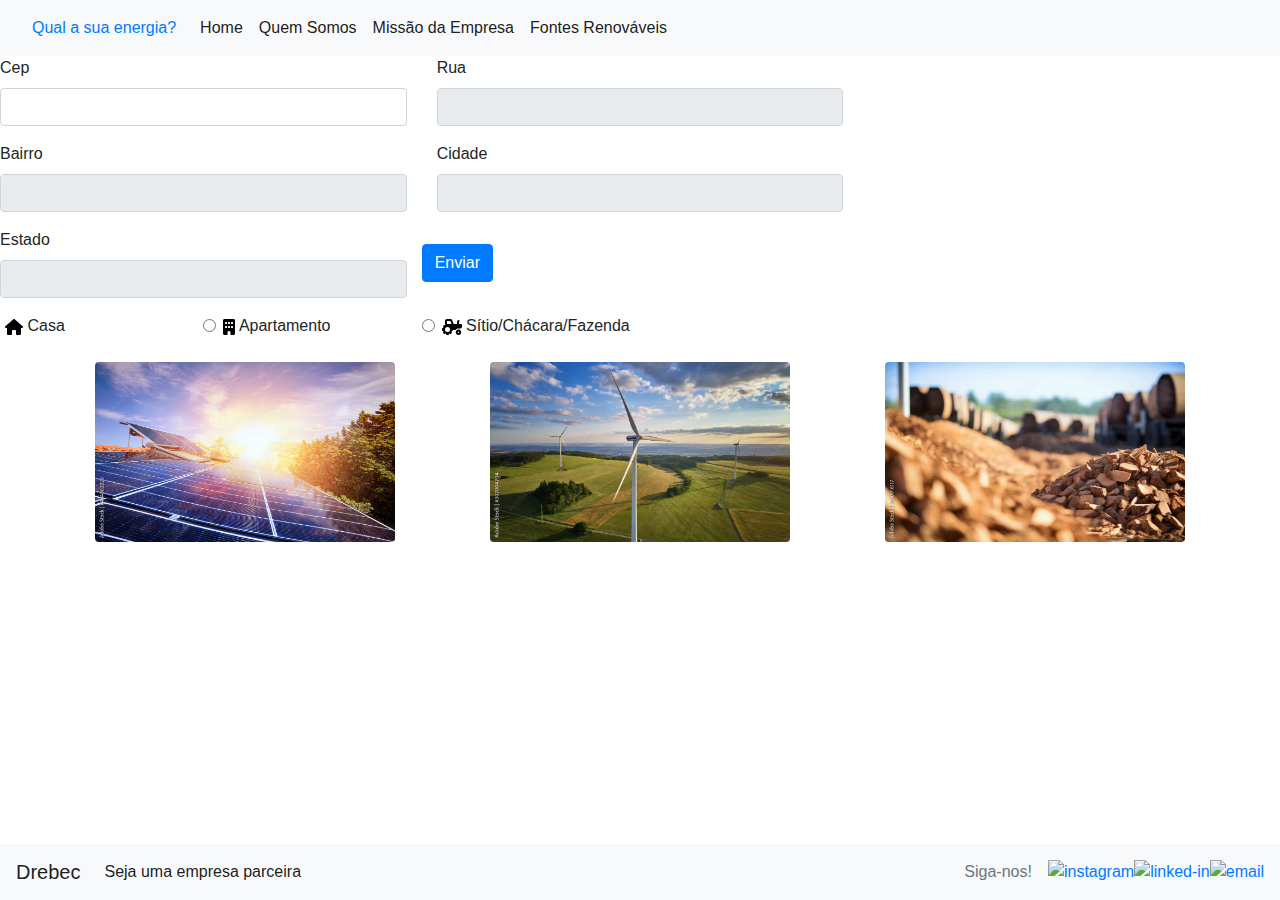
==== calculadora.html @ 19f5b974 "feat(home-page)" ====
<!DOCTYPE html>
<html>

    <head>
        <meta charset="utf-8" />
        <meta http-equiv="X-UA-Compatible" content="IE=edge" />
        <title>Qual sua energia?</title>
        <link rel="stylesheet" type="text/css" href="./styles/style.css" media="screen" />
        <link href="./styles/bootstrap-4.4.1.css" rel="stylesheet" type="text/css" />
        <meta name="viewport" content="width=device-width, initial-scale=1.0" />
        <script src="./scripts/script.js" defer></script>
    </head>

    <body style="padding-bottom: 71px">
        <main>
            <nav class="navbar navbar-expand-lg navbar-light bg-light">
                <a class="nav-link" href="calculadora.html">Qual a sua energia?</a>
                <button class="navbar-toggler" type="button" data-toggle="collapse"
                    data-target="#navbarSupportedContent1" aria-controls="navbarSupportedContent1" aria-expanded="false"
                    aria-label="Toggle navigation">
                    <span class="navbar-toggler-icon"></span>
                </button>
                <div class="collapse navbar-collapse" id="navbarSupportedContent1">
                    <ul class="navbar-nav mr-auto">
                        <li class="nav-item active">
                            <a class="nav-link" href="index.html">Home <span class="sr-only">(current)</span></a>
                        </li>
                        <li class="nav-item active">
                            <a class="nav-link" href="quem-somos.html">Quem Somos
                                <span class="sr-only">(current)</span></a>
                        </li>
                        <li class="nav-item active">
                            <a class="nav-link" href="missao-da-empresa.html">Missão da Empresa
                                <span class="sr-only">(current)</span></a>
                        </li>
                        <li class="nav-item active">
                            <a class="nav-link" href="fontes-renovaveis.html">Fontes Renováveis
                                <span class="sr-only">(current)</span></a>
                        </li>
                    </ul>
                </div>
            </nav>
            <form method="get" action=".">
                <div class="row">
                    <div class="form-group col-4">
                        <label for="cep">Cep</label>
                        <input type="text" class="form-control" id="cep" value="" size="10" maxlength="9"
                            onblur="pesquisacep(this.value);" />
                    </div>
                    <div class="form-group col-4">
                        <label for="nome">Rua</label>
                        <input type="text" onClick="pesquisacep()" class="form-control" id="rua" disabled />
                    </div>
                </div>
                <div class="row">
                    <div class="form-group col-4">
                        <label for="areaatuacao">Bairro</label>
                        <input type="text" class="form-control" id="bairro" disabled />
                    </div>
                    <div class="form-group col-4">
                        <label for="areaatuacao">Cidade</label>
                        <input type="text" class="form-control" id="cidade" disabled />
                    </div>
                </div>
                <div class="row">
                    <div class="form-group col-4">
                        <label for="areaatuacao">Estado</label>
                        <input type="text" class="form-control" id="uf" disabled />
                    </div>
                    <div>
                        <p></p>
                        <button type="submit" onClick="#" class="btn btn-primary">
                            Enviar
                        </button>
                    </div>
                </div>
            </form>
            <div class="row">
                <div class="form-check col-2">
                    <input class="form-check-input" type="radio" name="flexRadioDefault" id="flexRadioDefault1" />
                    <label class="form-check-label" for="flexRadioDefault1">
                        <svg xmlns="http://www.w3.org/2000/svg" height="1em" viewBox="0 0 576 512">
                            <!--! Font Awesome Free 6.4.2 by @fontawesome - https://fontawesome.com License - https://fontawesome.com/license (Commercial License) Copyright 2023 Fonticons, Inc. -->
                            <path
                                d="M575.8 255.5c0 18-15 32.1-32 32.1h-32l.7 160.2c0 2.7-.2 5.4-.5 8.1V472c0 22.1-17.9 40-40 40H456c-1.1 0-2.2 0-3.3-.1c-1.4 .1-2.8 .1-4.2 .1H416 392c-22.1 0-40-17.9-40-40V448 384c0-17.7-14.3-32-32-32H256c-17.7 0-32 14.3-32 32v64 24c0 22.1-17.9 40-40 40H160 128.1c-1.5 0-3-.1-4.5-.2c-1.2 .1-2.4 .2-3.6 .2H104c-22.1 0-40-17.9-40-40V360c0-.9 0-1.9 .1-2.8V287.6H32c-18 0-32-14-32-32.1c0-9 3-17 10-24L266.4 8c7-7 15-8 22-8s15 2 21 7L564.8 231.5c8 7 12 15 11 24z" />
                        </svg>
                        Casa
                    </label>
                </div>
                <div class="form-check col-2">
                    <input class="form-check-input" type="radio" name="flexRadioDefault" id="flexRadioDefault2" />
                    <label class="form-check-label" for="flexRadioDefault2">
                        <svg xmlns="http://www.w3.org/2000/svg" height="1em" viewBox="0 0 384 512">
                            <!--! Font Awesome Free 6.4.2 by @fontawesome - https://fontawesome.com License - https://fontawesome.com/license (Commercial License) Copyright 2023 Fonticons, Inc. -->
                            <path
                                d="M48 0C21.5 0 0 21.5 0 48V464c0 26.5 21.5 48 48 48h96V432c0-26.5 21.5-48 48-48s48 21.5 48 48v80h96c26.5 0 48-21.5 48-48V48c0-26.5-21.5-48-48-48H48zM64 240c0-8.8 7.2-16 16-16h32c8.8 0 16 7.2 16 16v32c0 8.8-7.2 16-16 16H80c-8.8 0-16-7.2-16-16V240zm112-16h32c8.8 0 16 7.2 16 16v32c0 8.8-7.2 16-16 16H176c-8.8 0-16-7.2-16-16V240c0-8.8 7.2-16 16-16zm80 16c0-8.8 7.2-16 16-16h32c8.8 0 16 7.2 16 16v32c0 8.8-7.2 16-16 16H272c-8.8 0-16-7.2-16-16V240zM80 96h32c8.8 0 16 7.2 16 16v32c0 8.8-7.2 16-16 16H80c-8.8 0-16-7.2-16-16V112c0-8.8 7.2-16 16-16zm80 16c0-8.8 7.2-16 16-16h32c8.8 0 16 7.2 16 16v32c0 8.8-7.2 16-16 16H176c-8.8 0-16-7.2-16-16V112zM272 96h32c8.8 0 16 7.2 16 16v32c0 8.8-7.2 16-16 16H272c-8.8 0-16-7.2-16-16V112c0-8.8 7.2-16 16-16z" />
                        </svg>
                        Apartamento
                    </label>
                </div>
                <div class="form-check col-3">
                    <input class="form-check-input" type="radio" name="flexRadioDefault" id="flexRadioDefault3" />
                    <label class="form-check-label" for="flexRadioDefault2">
                        <i class="fa-solid fa-tractor"></i>
                        <svg xmlns="http://www.w3.org/2000/svg" height="1em" viewBox="0 0 640 512">
                            <!--! Font Awesome Free 6.4.2 by @fontawesome - https://fontawesome.com License - https://fontawesome.com/license (Commercial License) Copyright 2023 Fonticons, Inc. -->
                            <path
                                d="M96 64c0-35.3 28.7-64 64-64H266.3c26.2 0 49.7 15.9 59.4 40.2L373.7 160H480V126.2c0-24.8 5.8-49.3 16.9-71.6l2.5-5c7.9-15.8 27.1-22.2 42.9-14.3s22.2 27.1 14.3 42.9l-2.5 5c-6.7 13.3-10.1 28-10.1 42.9V160h56c22.1 0 40 17.9 40 40v45.4c0 16.5-8.5 31.9-22.6 40.7l-43.3 27.1c-14.2-5.9-29.8-9.2-46.1-9.2c-39.3 0-74.1 18.9-96 48H352c0 17.7-14.3 32-32 32h-8.2c-1.7 4.8-3.7 9.5-5.8 14.1l5.8 5.8c12.5 12.5 12.5 32.8 0 45.3l-22.6 22.6c-12.5 12.5-32.8 12.5-45.3 0l-5.8-5.8c-4.6 2.2-9.3 4.1-14.1 5.8V480c0 17.7-14.3 32-32 32H160c-17.7 0-32-14.3-32-32v-8.2c-4.8-1.7-9.5-3.7-14.1-5.8l-5.8 5.8c-12.5 12.5-32.8 12.5-45.3 0L40.2 449.1c-12.5-12.5-12.5-32.8 0-45.3l5.8-5.8c-2.2-4.6-4.1-9.3-5.8-14.1H32c-17.7 0-32-14.3-32-32V320c0-17.7 14.3-32 32-32h8.2c1.7-4.8 3.7-9.5 5.8-14.1l-5.8-5.8c-12.5-12.5-12.5-32.8 0-45.3l22.6-22.6c9-9 21.9-11.5 33.1-7.6V192 160 64zm170.3 0H160v96h32H304.7L266.3 64zM176 256a80 80 0 1 0 0 160 80 80 0 1 0 0-160zM528 448a24 24 0 1 0 0-48 24 24 0 1 0 0 48zm0 64c-48.6 0-88-39.4-88-88c0-29.8 14.8-56.1 37.4-72c14.3-10.1 31.8-16 50.6-16c2.7 0 5.3 .1 7.9 .3c44.9 4 80.1 41.7 80.1 87.7c0 48.6-39.4 88-88 88z" />
                        </svg>
                        Sítio/Chácara/Fazenda
                    </label>
                </div>
                <br />
                <br />
            </div>
            <div class="container-energias-calculadas">
                <div>
                    <img src="./images/solar.jpeg" alt="energia solar" width="300" height="180" class="image rounded" />
                </div>
                <div>
                    <img src="./images/eolica.jpeg" alt="energia eólica" width="300" height="180"
                        class="image rounded" />
                </div>
                <div>
                    <img src="./images/biomassa.jpeg" alt="energia biomassa" width="300" height="180"
                        class="image rounded" />
                </div>
            </div>
            <nav class="navbar fixed-bottom navbar-expand-lg navbar-light bg-light">
                <a class="navbar-brand">Drebec</a>
                <button class="navbar-toggler" type="button" data-toggle="collapse"
                    data-target="#navbarSupportedContent2" aria-controls="navbarSupportedContent2" aria-expanded="false"
                    aria-label="Toggle navigation">
                    <span class="navbar-toggler-icon"></span>
                </button>
                <div class="collapse navbar-collapse" id="navbarSupportedContent2">
                    <ul class="navbar-nav mr-auto">
                        <li class="nav-item active">
                            <a class="nav-link" href="seja-uma-empresa-parceira.html">Seja uma empresa parceira<span
                                    class="sr-only">(current)</span></a>
                        </li>
                    </ul>
                    <form class="form-inline my-2 my-lg-0">
                        <a class="nav-item">
                            <a class="nav-link disabled">Siga-nos!</a></a>
                        <a href="https://www.instagram.com/drebecmacroprotech/" target="_blank">
                            <img src="images/instagram1.jpg " alt="instagram" width="30" class="img-fluid"
                                id="instagram" />
                        </a>
                        <a href="https://www.linkedin.com/in/drebec-macroprotech-b6481a2a2/" target="_blank">
                            <img src="images/linkedin.png" alt="linked-in" width="30" class="img-fluid" id="linkedin" />
                        </a>
                        <a href="mailto:macroprotech@outlook.com">
                            <img src="images/email.png" alt="email" width="30" class="img-fluid" id="email" />
                        </a>
                    </form>
                </div>
            </nav>
            <script src="./scripts/jquery-3.4.1.min.js"></script>
            <script src="./scripts/popper.min.js"></script>
            <script src="./scripts/bootstrap-4.4.1.js"></script>
        </main>
    </body>

</html>
---- styles/style.css ----
@charset "utf-8";
/* CSS Document */

@charset "utf-8";
/* Global Styles */

html,
body,
main {
	margin: 0;
	padding: 0;
	width: 100vw;
	overflow-x: hidden;
}

/* Header */
header {
	text-align: center;
	display: block;
}

header .profileLogo .logoPlaceholder {
	background-color: rgba(208, 207, 207, 1.00);
	width: 187px;
	text-align: center;
}

header .logoPlaceholder span {
	width: 80px;
	height: 22px;
	font-family: 'Montserrat', sans-serif;
	color: rgba(255, 255, 255, 1.00);
	font-size: 30px;
	font-weight: 700;
	line-height: 53px;
}

header .profilePhoto {
	background-color: rgba(237, 237, 237, 1.00);
	width: 259px;
	border-radius: 50%;
	height: 259px;
	clear: both;
}

header .profileHeader h1 {
	font-family: 'Montserrat', sans-serif;
	color: rgba(146, 146, 146, 1.00);
	font-size: 30px;
	font-weight: 700;
	line-height: 24px;
}

header .profileHeader h3 {
	font-family: sans-serif;
	color: rgba(146, 146, 146, 1.00);
	font-size: 16px;
	font-weight: 700;
	line-height: 24px;
}

hr {
	background-color: rgba(208, 207, 207, 1.00);
	height: 1px;
}

header .profileHeader p {
	font-family: sans-serif;
	color: rgba(146, 146, 146, 1.00);
	font-size: 14px;
	font-weight: 400;
	line-height: 1.8;
	overflow-y: auto;
}

header .socialNetworkNavBar {
	text-align: center;
	display: block;
	margin-top: 60px;
	clear: both;
}

header .socialNetworkNavBar .socialNetworkNav {
	border-radius: 50%;
	cursor: pointer;
}

header .socialNetworkNavBar .socialNetworkNav img:hover {
	opacity: 0.5;
}

/* Main Content sections */
.mainContent .section1 {
	display: block;
}

.section1 .sectionTitle,
.section2 .sectionTitle {
	font-family: 'Montserrat', sans-serif;
	color: rgba(146, 146, 146, 1.00);
	font-size: 18px;
	font-weight: 700;
	text-transform: uppercase;
}

.section1 .sectionTitleRule,
.section2 .sectionTitleRule {
	margin: 0 3% 0 0;
	float: left;
	clear: both;
}

.section1 .sectionTitleRule2,
.section2 .sectionTitleRule2 {
	background-color: rgba(208, 207, 207, 1.00);
	height: 1px;
	padding: 0px;
}

.mainContent .section1 .section1Content {
	font-family: ProximaNova;
	font-size: 14px;
	font-weight: 100;
	color: rgba(208, 207, 207, 1.00);
}

.mainContent .section1 .section1Content span {
	color: rgba(146, 146, 146, 1.00);
	font-family: sans-serif;
}

.section2 .sectionContentTitle {
	font-family: sans-serif;
	color: rgba(146, 146, 146, 1.00);
	font-size: 18px;
	font-weight: 700;
}

.section2 .sectionContentSubTitle {
	font-family: sans-serif;
	color: rgba(68, 67, 67, 1.00);
	font-size: 14px;
	font-weight: 400;
}

.section2 .sectionContent {
	font-family: sans-serif;
	color: rgba(146, 146, 146, 1.00);
	font-size: 14px;
	font-weight: 400;
	line-height: 1.8;
}

.mainContent {
	display: block;
}

.mainContent .externalResourcesNav .externalResources {
	background-color: rgba(208, 207, 207, 1.00);
	display: inline-block;
	text-align: center;
	margin-top: 0px;
	padding-top: 3%;
	cursor: pointer;
}

.mainContent .externalResourcesNav .externalResources:hover {
	background-color: rgba(153, 153, 153, 1.00);
}

.externalResourcesNav .externalResources a {
	font-family: 'Montserrat', sans-serif;
	color: rgba(255, 255, 255, 1.00);
	font-size: 14px;
	font-weight: 400;
	line-height: 18px;
	text-decoration: none;
}

.stretch {
	content: '';
	display: inline-block;
	margin-left: 2%;
	margin-right: 2%;
}

/* Footer */
footer .footerDisclaimer {
	font-family: sans-serif;
	font-size: 14px;
	line-height: 18px;
	color: rgba(104, 103, 103, 1.00);
	font-weight: 700;
}

footer .footerDisclaimer span {
	color: rgba(181, 178, 178, 1.00);
	font-weight: 400;
}

footer .footerNote {
	font-family: sans-serif;
	font-size: 14px;
	line-height: 18px;
	color: rgba(104, 103, 103, 1.00);
	font-weight: 700;
}

footer .footerNote span {
	color: rgba(181, 178, 178, 1.00);
	font-weight: 400;
}

/* Media query for Mobile devices*/
@media only screen and (min-width : 285px) and (max-width : 480px) {

	/* Header */
	header {
		width: 100%;
		float: none;
	}

	header .profileLogo .logoPlaceholder {
		display: inline-block;
	}

	header .profilePhoto {
		display: inline-block;
	}

	header .profileHeader {
		text-align: center;
		margin-top: 10%;
	}

	header .profileHeader p {
		text-align: justify;
	}

	header .socialNetworkNavBar {
		text-align: center;
		display: block;
		margin-top: 60px;
		clear: both;
		margin-bottom: 15%;
	}

	header .socialNetworkNavBar .socialNetworkNav {
		width: 60px;
		height: 60px;
		display: inline-block;
		margin-right: 23px;
	}

	/* Main content sections */
	.mainContent .section1 {
		text-align: center;
		margin-bottom: 10%;
	}

	.section1 .section1Title,
	.section2 .section1Title {
		text-align: center;
	}

	.section1 .sectionTitleRule,
	.section2 .sectionTitleRule {
		width: 100%;
	}

	.section1 .sectionTitleRule2,
	.section2 .sectionTitleRule2 {
		display: none;
	}

	.mainContent .section1 .section1Content {
		display: inline-block;
		text-align: left;
		font-family: sans-serif;
		text-align: justify;
	}

	.mainContent .section2 {
		display: block;
		text-align: center;
	}

	.section2 .section2Content {
		margin-top: 10%;
		text-align: justify;
		margin-bottom: 10%;
	}

	.mainContent .externalResourcesNav {
		margin-bottom: 10%;
	}

	.mainContent .externalResourcesNav .externalResources {
		width: 100%;
		height: 35px;
	}

	/* Footer */
	footer {
		display: block;
		text-align: center;
		font-family: sans-serif;
	}
}

/* Media Query for Tablets */
@media only screen and (min-width : 481px) and (max-width : 1024px) {

	/* Header */
	header {
		width: 100%;
		float: none;
	}

	header .profileLogo .logoPlaceholder {
		display: inline-block;
		font-family: 'Montserrat', sans-serif;
	}

	header .profilePhoto {
		float: left;
		clear: both;
		margin-right: 3%;
		margin-top: 5%;
	}

	header .profileHeader {
		text-align: left;
		margin-top: 7%;
	}

	header .socialNetworkNavBar .socialNetworkNav {
		width: 74px;
		height: 74px;
		display: inline-block;
		margin-right: 23px;
	}

	/* Main content and sections */
	.section1 .section1Title,
	.section2 .section1Title {
		text-align: center;
	}

	.section1 .sectionTitleRule,
	.section2 .sectionTitleRule {
		width: 100%;
	}

	.section1 .sectionTitleRule2,
	.section2 .sectionTitleRule2 {
		display: none;
	}

	.mainContent .section1 .section1Content {
		display: block;
		margin: 0% 0% 0% 20%;
		font-family: sans-serif;
		margin-top: 5%;
		margin-bottom: 5%;
	}

	.mainContent .section2 {
		clear: both;
	}

	.section2 .section2Content {
		padding: 0px;
		margin-left: 20%;
		font-family: sans-serif;
		margin-top: 5%;
		margin-bottom: 5%;
	}

	.mainContent .externalResourcesNav {
		margin-left: 20%;
		margin-top: 40px;
		margin-bottom: 40px;
		text-align: center;
		padding-top: 0px;
		clear: both;
	}

	.mainContent .externalResourcesNav .externalResources {
		width: 199px;
		height: 48px;
		margin-top: 5%;
	}

	/* Footer */
	footer .footerDisclaimer {
		float: left;
		margin-left: 3%;
		font-family: sans-serif;
	}

	footer .footerNote {
		float: right;
		margin-right: 3%;
		font-family: sans-serif;
	}
}

/* Desktops and laptops  */
@media only screen and (min-width:1025px) {

	/* Header */
	header .profileLogo .logoPlaceholder {
		float: left;
		margin-bottom: 50px;
	}

	header .profilePhoto {
		float: left;
		clear: both;
		margin-right: 3%;
	}

	header .profileHeader {
		text-align: left;
		padding-top: 10%;
	}

	header .socialNetworkNavBar .socialNetworkNav {
		width: 74px;
		height: 74px;
		display: inline-block;
		margin-right: 23px;
	}

	/* Main content sections */
	.section1 .sectionTitleRule,
	.section2 .sectionTitleRule {
		width: 22.5%;
	}

	.mainContent .section1 .section1Content {
		display: block;
		margin-top: 0%;
		margin-right: 0%;
		margin-left: 26%;
		margin-bottom: 0%;
		font-family: sans-serif;
	}

	.mainContent .section2 {
		clear: both;
	}

	.section2 .section2Content {
		padding: 0px;
		margin-left: 26%;
		font-family: sans-serif;
	}

	.mainContent .externalResourcesNav {
		margin-top: 40px;
		margin-bottom: 40px;
		text-align: center;
		padding-top: 0px;
		clear: both;
	}

	.mainContent .externalResourcesNav .externalResources {
		width: 199px;
		height: 48px;
	}

	/* Footer */
	footer .footerDisclaimer {
		float: left;
		margin-left: 3%;
		font-family: sans-serif;
	}

	footer .footerNote {
		float: right;
		margin-right: 3%;
		font-family: sans-serif;
	}
}
.sectionTitle{
	font-style: color #131212;
}

.container-energias-calculadas {
	display: flex;
	justify-content: space-evenly;
}

.home-image {
    object-fit: cover;
    object-position: 0 66%;
    height: 400px;
}
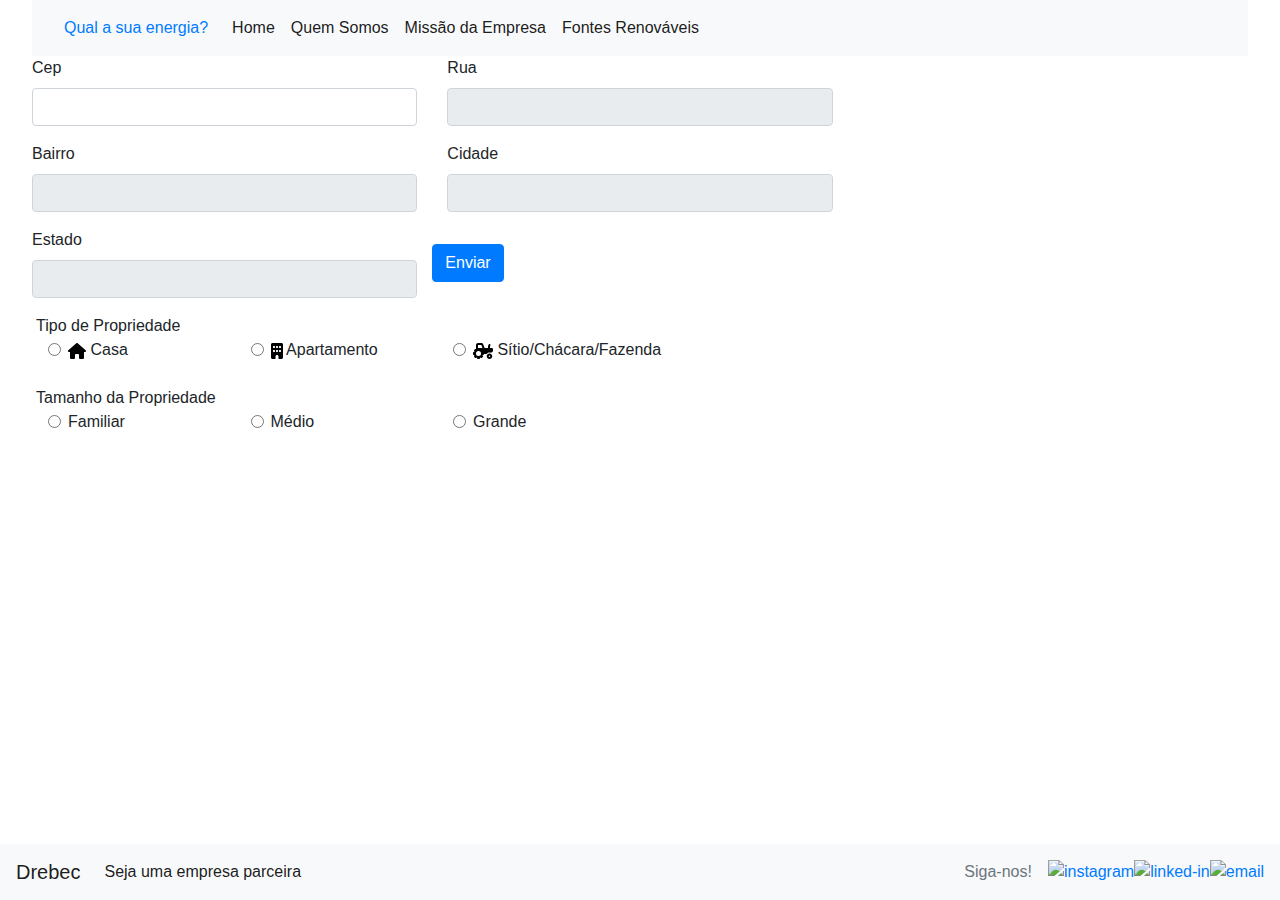
==== commit ea099d82: "feat(calculadora): tamanho propriedade" ====
--- a/calculadora.html
+++ b/calculadora.html
@@ -11,7 +11,7 @@
         <script src="./scripts/script.js" defer></script>
     </head>
 
-    <body style="padding-bottom: 71px">
+    <body>
         <main>
             <nav class="navbar navbar-expand-lg navbar-light bg-light">
                 <a class="nav-link" href="calculadora.html">Qual a sua energia?</a>
@@ -23,7 +23,7 @@
                 <div class="collapse navbar-collapse" id="navbarSupportedContent1">
                     <ul class="navbar-nav mr-auto">
                         <li class="nav-item active">
-                            <a class="nav-link" href="index.html">Home <span class="sr-only">(current)</span></a>
+                            <a class="nav-link" href="#">Home <span class="sr-only">(current)</span></a>
                         </li>
                         <li class="nav-item active">
                             <a class="nav-link" href="quem-somos.html">Quem Somos
@@ -75,9 +75,12 @@
                     </div>
                 </div>
             </form>
-            <div class="row">
+            <div class="row ml-1">
+                Tipo de Propriedade
+            </div>
+            <div class="row ml-3">
                 <div class="form-check col-2">
-                    <input class="form-check-input" type="radio" name="flexRadioDefault" id="flexRadioDefault1" />
+                    <input class="form-check-input" type="radio" name="tipoPropriedade" id="flexRadioDefault1" />
                     <label class="form-check-label" for="flexRadioDefault1">
                         <svg xmlns="http://www.w3.org/2000/svg" height="1em" viewBox="0 0 576 512">
                             <!--! Font Awesome Free 6.4.2 by @fontawesome - https://fontawesome.com License - https://fontawesome.com/license (Commercial License) Copyright 2023 Fonticons, Inc. -->
@@ -88,7 +91,7 @@
                     </label>
                 </div>
                 <div class="form-check col-2">
-                    <input class="form-check-input" type="radio" name="flexRadioDefault" id="flexRadioDefault2" />
+                    <input class="form-check-input" type="radio" name="tipoPropriedade" id="flexRadioDefault2" />
                     <label class="form-check-label" for="flexRadioDefault2">
                         <svg xmlns="http://www.w3.org/2000/svg" height="1em" viewBox="0 0 384 512">
                             <!--! Font Awesome Free 6.4.2 by @fontawesome - https://fontawesome.com License - https://fontawesome.com/license (Commercial License) Copyright 2023 Fonticons, Inc. -->
@@ -99,7 +102,7 @@
                     </label>
                 </div>
                 <div class="form-check col-3">
-                    <input class="form-check-input" type="radio" name="flexRadioDefault" id="flexRadioDefault3" />
+                    <input class="form-check-input" type="radio" name="tipoPropriedade" id="flexRadioDefault3" />
                     <label class="form-check-label" for="flexRadioDefault2">
                         <i class="fa-solid fa-tractor"></i>
                         <svg xmlns="http://www.w3.org/2000/svg" height="1em" viewBox="0 0 640 512">
@@ -113,52 +116,82 @@
                 <br />
                 <br />
             </div>
-            <div class="container-energias-calculadas">
-                <div>
-                    <img src="./images/solar.jpeg" alt="energia solar" width="300" height="180" class="image rounded" />
+            <div class="row ml-1">
+                Tamanho da Propriedade
+            </div>
+            <div class="row ml-3">
+                <div class="form-check col-2">
+                    <input class="form-check-input" type="radio" name="tamanhoPropriedade" id="flexRadioDefault1" />
+                    <label class="form-check-label" for="flexRadioDefault1">
+                        Familiar
+                    </label>
                 </div>
-                <div>
-                    <img src="./images/eolica.jpeg" alt="energia eólica" width="300" height="180"
-                        class="image rounded" />
+                <div class="form-check col-2">
+                    <input class="form-check-input" type="radio" name="tamanhoPropriedade" id="flexRadioDefault2" />
+                    <label class="form-check-label" for="flexRadioDefault2">
+                        Médio
+                    </label>
                 </div>
-                <div>
-                    <img src="./images/biomassa.jpeg" alt="energia biomassa" width="300" height="180"
-                        class="image rounded" />
+                <div class="form-check col-3">
+                    <input class="form-check-input" type="radio" name="tamanhoPropriedade" id="flexRadioDefault3" />
+                    <label class="form-check-label" for="flexRadioDefault2">
+                        Grande
+                    </label>
                 </div>
+                <br />
+                <br />
             </div>
-            <nav class="navbar fixed-bottom navbar-expand-lg navbar-light bg-light">
-                <a class="navbar-brand">Drebec</a>
-                <button class="navbar-toggler" type="button" data-toggle="collapse"
-                    data-target="#navbarSupportedContent2" aria-controls="navbarSupportedContent2" aria-expanded="false"
-                    aria-label="Toggle navigation">
-                    <span class="navbar-toggler-icon"></span>
-                </button>
-                <div class="collapse navbar-collapse" id="navbarSupportedContent2">
-                    <ul class="navbar-nav mr-auto">
-                        <li class="nav-item active">
-                            <a class="nav-link" href="seja-uma-empresa-parceira.html">Seja uma empresa parceira<span
-                                    class="sr-only">(current)</span></a>
-                        </li>
-                    </ul>
-                    <form class="form-inline my-2 my-lg-0">
-                        <a class="nav-item">
-                            <a class="nav-link disabled">Siga-nos!</a></a>
-                        <a href="https://www.instagram.com/drebecmacroprotech/" target="_blank">
-                            <img src="images/instagram1.jpg " alt="instagram" width="30" class="img-fluid"
-                                id="instagram" />
-                        </a>
-                        <a href="https://www.linkedin.com/in/drebec-macroprotech-b6481a2a2/" target="_blank">
-                            <img src="images/linkedin.png" alt="linked-in" width="30" class="img-fluid" id="linkedin" />
-                        </a>
-                        <a href="mailto:macroprotech@outlook.com">
-                            <img src="images/email.png" alt="email" width="30" class="img-fluid" id="email" />
-                        </a>
-                    </form>
+
+
+            <div class="row">
+                <div class="container-energias-calculadas d-none" id="resultado-calculadora">
+                    <div>
+                        <img src="./images/solar.jpeg" alt="energia solar" width="300" height="180"
+                            class="image rounded" />
+                    </div>
+                    <div>
+                        <img src="./images/eolica.jpeg" alt="energia eólica" width="300" height="180"
+                            class="image rounded" />
+                    </div>
+                    <div>
+                        <img src="./images/biomassa.jpeg" alt="energia biomassa" width="300" height="180"
+                            class="image rounded" />
+                    </div>
                 </div>
-            </nav>
-            <script src="./scripts/jquery-3.4.1.min.js"></script>
-            <script src="./scripts/popper.min.js"></script>
-            <script src="./scripts/bootstrap-4.4.1.js"></script>
+                <nav class="navbar fixed-bottom navbar-expand-lg navbar-light bg-light">
+                    <a class="navbar-brand">Drebec</a>
+                    <button class="navbar-toggler" type="button" data-toggle="collapse"
+                        data-target="#navbarSupportedContent2" aria-controls="navbarSupportedContent2"
+                        aria-expanded="false" aria-label="Toggle navigation">
+                        <span class="navbar-toggler-icon"></span>
+                    </button>
+                    <div class="collapse navbar-collapse" id="navbarSupportedContent2">
+                        <ul class="navbar-nav mr-auto">
+                            <li class="nav-item active">
+                                <a class="nav-link" href="seja-uma-empresa-parceira.html">Seja uma empresa parceira<span
+                                        class="sr-only">(current)</span></a>
+                            </li>
+                        </ul>
+                        <form class="form-inline my-2 my-lg-0">
+                            <a class="nav-item">
+                                <a class="nav-link disabled">Siga-nos!</a></a>
+                            <a href="https://www.instagram.com/drebecmacroprotech/" target="_blank">
+                                <img src="images/instagram1.jpg " alt="instagram" width="30" class="img-fluid"
+                                    id="instagram" />
+                            </a>
+                            <a href="https://www.linkedin.com/in/drebec-macroprotech-b6481a2a2/" target="_blank">
+                                <img src="images/linkedin.png" alt="linked-in" width="30" class="img-fluid"
+                                    id="linkedin" />
+                            </a>
+                            <a href="mailto:macroprotech@outlook.com">
+                                <img src="images/email.png" alt="email" width="30" class="img-fluid" id="email" />
+                            </a>
+                        </form>
+                    </div>
+                </nav>
+                <script src="./scripts/jquery-3.4.1.min.js"></script>
+                <script src="./scripts/popper.min.js"></script>
+                <script src="./scripts/bootstrap-4.4.1.js"></script>
         </main>
     </body>
 
--- a/styles/style.css
+++ b/styles/style.css
@@ -5,12 +5,17 @@
 /* Global Styles */
 
 html,
-body,
-main {
+body {
 	margin: 0;
 	padding: 0;
 	width: 100vw;
 	overflow-x: hidden;
+}
+
+main {
+	padding-left: 2em;
+	padding-right: 2em;
+	padding-bottom: 70px;
 }
 
 /* Header */
@@ -492,9 +497,3 @@
 	display: flex;
 	justify-content: space-evenly;
 }
-
-.home-image {
-    object-fit: cover;
-    object-position: 0 66%;
-    height: 400px;
-}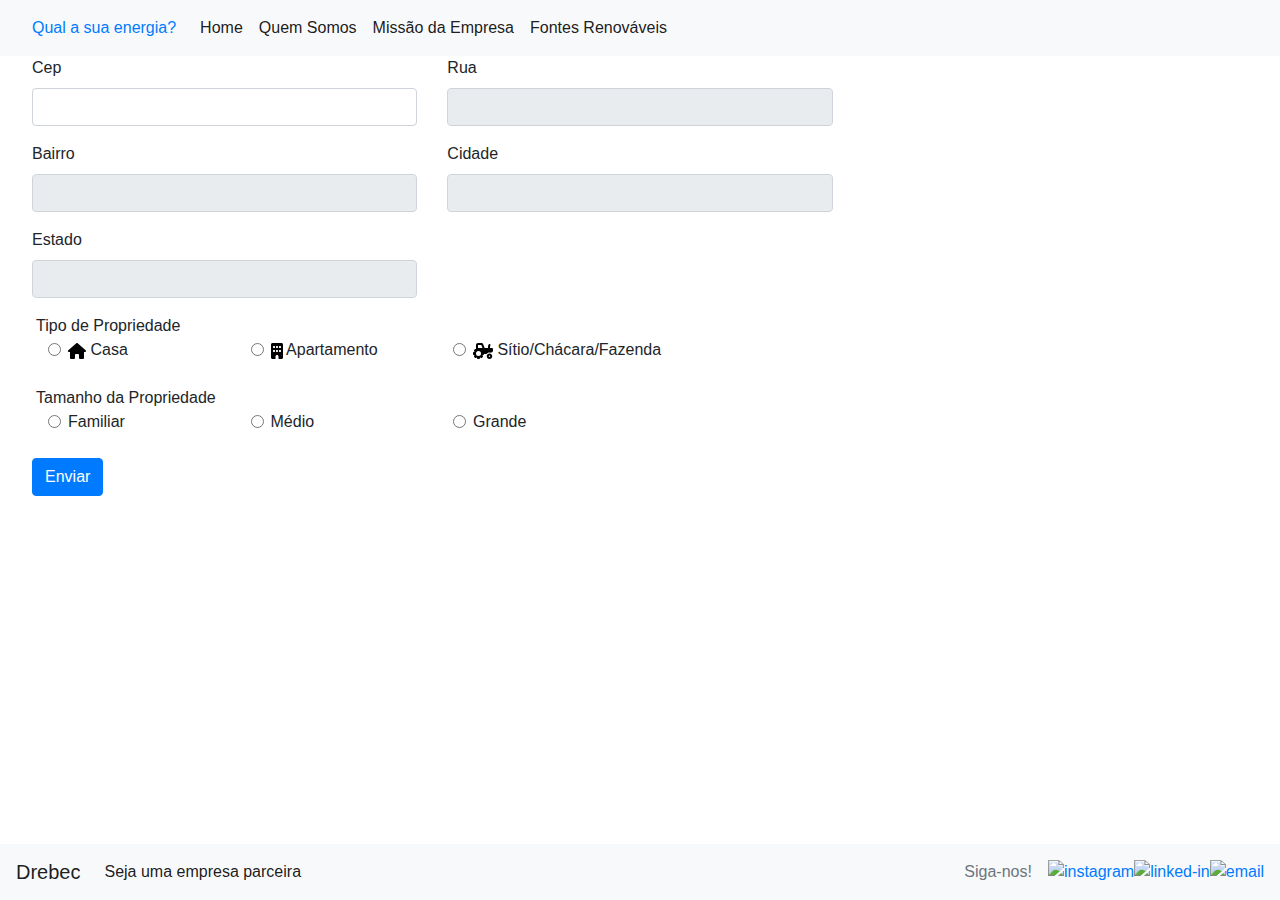
==== commit 6214a2f1: "fix(calculadora): header e footer" ====
--- a/calculadora.html
+++ b/calculadora.html
@@ -12,7 +12,7 @@
     </head>
 
     <body>
-        <main>
+        <header>
             <nav class="navbar navbar-expand-lg navbar-light bg-light">
                 <a class="nav-link" href="calculadora.html">Qual a sua energia?</a>
                 <button class="navbar-toggler" type="button" data-toggle="collapse"
@@ -23,7 +23,7 @@
                 <div class="collapse navbar-collapse" id="navbarSupportedContent1">
                     <ul class="navbar-nav mr-auto">
                         <li class="nav-item active">
-                            <a class="nav-link" href="#">Home <span class="sr-only">(current)</span></a>
+                            <a class="nav-link" href="index.html">Home <span class="sr-only">(current)</span></a>
                         </li>
                         <li class="nav-item active">
                             <a class="nav-link" href="quem-somos.html">Quem Somos
@@ -40,7 +40,9 @@
                     </ul>
                 </div>
             </nav>
-            <form method="get" action=".">
+        </header>
+        <main>
+            <form>
                 <div class="row">
                     <div class="form-group col-4">
                         <label for="cep">Cep</label>
@@ -66,12 +68,6 @@
                     <div class="form-group col-4">
                         <label for="areaatuacao">Estado</label>
                         <input type="text" class="form-control" id="uf" disabled />
-                    </div>
-                    <div>
-                        <p></p>
-                        <button type="submit" onClick="#" class="btn btn-primary">
-                            Enviar
-                        </button>
                     </div>
                 </div>
             </form>
@@ -141,6 +137,11 @@
                 <br />
                 <br />
             </div>
+            <div class="calculcadora-envio">
+                <button type="submit" class="btn btn-primary">
+                    Enviar
+                </button>
+            </div>
 
 
             <div class="row">
@@ -158,41 +159,43 @@
                             class="image rounded" />
                     </div>
                 </div>
-                <nav class="navbar fixed-bottom navbar-expand-lg navbar-light bg-light">
-                    <a class="navbar-brand">Drebec</a>
-                    <button class="navbar-toggler" type="button" data-toggle="collapse"
-                        data-target="#navbarSupportedContent2" aria-controls="navbarSupportedContent2"
-                        aria-expanded="false" aria-label="Toggle navigation">
-                        <span class="navbar-toggler-icon"></span>
-                    </button>
-                    <div class="collapse navbar-collapse" id="navbarSupportedContent2">
-                        <ul class="navbar-nav mr-auto">
-                            <li class="nav-item active">
-                                <a class="nav-link" href="seja-uma-empresa-parceira.html">Seja uma empresa parceira<span
-                                        class="sr-only">(current)</span></a>
-                            </li>
-                        </ul>
-                        <form class="form-inline my-2 my-lg-0">
-                            <a class="nav-item">
-                                <a class="nav-link disabled">Siga-nos!</a></a>
-                            <a href="https://www.instagram.com/drebecmacroprotech/" target="_blank">
-                                <img src="images/instagram1.jpg " alt="instagram" width="30" class="img-fluid"
-                                    id="instagram" />
-                            </a>
-                            <a href="https://www.linkedin.com/in/drebec-macroprotech-b6481a2a2/" target="_blank">
-                                <img src="images/linkedin.png" alt="linked-in" width="30" class="img-fluid"
-                                    id="linkedin" />
-                            </a>
-                            <a href="mailto:macroprotech@outlook.com">
-                                <img src="images/email.png" alt="email" width="30" class="img-fluid" id="email" />
-                            </a>
-                        </form>
-                    </div>
-                </nav>
-                <script src="./scripts/jquery-3.4.1.min.js"></script>
-                <script src="./scripts/popper.min.js"></script>
-                <script src="./scripts/bootstrap-4.4.1.js"></script>
         </main>
+        <footer>
+            <nav class="navbar fixed-bottom navbar-expand navbar-light bg-light">
+                <a class="navbar-brand">Drebec</a>
+                <button class="navbar-toggler" type="button" data-toggle="collapse"
+                    data-target="#navbarSupportedContent2" aria-controls="navbarSupportedContent2" aria-expanded="false"
+                    aria-label="Toggle navigation">
+                    <span class="navbar-toggler-icon"></span>
+                </button>
+                <div class="collapse navbar-collapse" id="navbarSupportedContent2">
+                    <ul class="navbar-nav mr-auto">
+                        <li class="nav-item active">
+                            <a class="nav-link" href="seja-uma-empresa-parceira.html">Seja uma empresa parceira<span
+                                    class="sr-only">(current)</span></a>
+                        </li>
+                    </ul>
+                    <form class="form-inline my-2 my-lg-0">
+                        <a class="nav-item">
+                            <a class="nav-link disabled">Siga-nos!</a></a>
+                        <a href="https://www.instagram.com/drebecmacroprotech/" target="_blank">
+                            <img src="images/instagram1.jpg " alt="instagram" width="30" class="img-fluid"
+                                id="instagram" />
+                        </a>
+                        <a href="https://www.linkedin.com/in/drebec-macroprotech-b6481a2a2/" target="_blank">
+                            <img src="images/linkedin.png" alt="linked-in" width="30" class="img-fluid" id="linkedin" />
+                        </a>
+                        <a href="mailto:macroprotech@outlook.com">
+                            <img src="images/email.png" alt="email" width="30" class="img-fluid" id="email" />
+                        </a>
+                    </form>
+                </div>
+            </nav>
+
+        </footer>
+        <script src="./scripts/jquery-3.4.1.min.js"></script>
+        <script src="./scripts/popper.min.js"></script>
+        <script src="./scripts/bootstrap-4.4.1.js"></script>
     </body>
 
 </html>--- a/styles/style.css
+++ b/styles/style.css
@@ -489,7 +489,8 @@
 		font-family: sans-serif;
 	}
 }
-.sectionTitle{
+
+.sectionTitle {
 	font-style: color #131212;
 }
 
@@ -497,3 +498,9 @@
 	display: flex;
 	justify-content: space-evenly;
 }
+
+.home-image {
+	object-fit: cover;
+	object-position: 0 66%;
+	height: 400px;
+}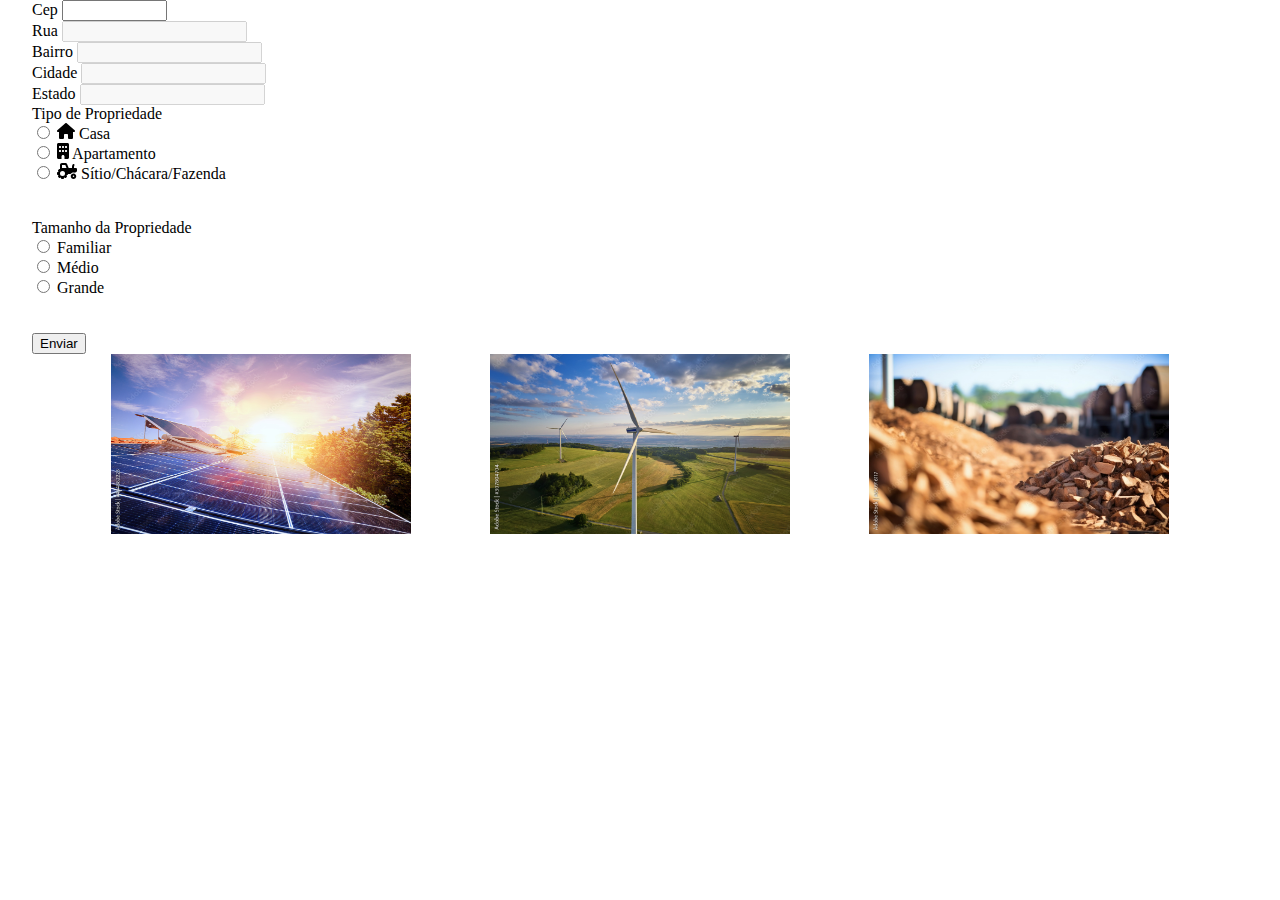
==== commit 8f68290b: "refactor(bootstrap): substituição do bootstrap local pelo CDN" ====
--- a/calculadora.html
+++ b/calculadora.html
@@ -1,110 +1,151 @@
 <!DOCTYPE html>
 <html>
-
     <head>
         <meta charset="utf-8" />
         <meta http-equiv="X-UA-Compatible" content="IE=edge" />
         <title>Qual sua energia?</title>
-        <link rel="stylesheet" type="text/css" href="./styles/style.css" media="screen" />
-        <link href="./styles/bootstrap-4.4.1.css" rel="stylesheet" type="text/css" />
+        <link
+            rel="stylesheet"
+            type="text/css"
+            href="./styles/style.css"
+            media="screen"
+        />
+        <link
+            href="./styles/bootstrap-4.4.1.css"
+            rel="stylesheet"
+            type="text/css"
+        />
         <meta name="viewport" content="width=device-width, initial-scale=1.0" />
         <script src="./scripts/script.js" defer></script>
     </head>
 
     <body>
         <header>
-            <nav class="navbar navbar-expand-lg navbar-light bg-light">
-                <a class="nav-link" href="calculadora.html">Qual a sua energia?</a>
-                <button class="navbar-toggler" type="button" data-toggle="collapse"
-                    data-target="#navbarSupportedContent1" aria-controls="navbarSupportedContent1" aria-expanded="false"
-                    aria-label="Toggle navigation">
-                    <span class="navbar-toggler-icon"></span>
-                </button>
-                <div class="collapse navbar-collapse" id="navbarSupportedContent1">
-                    <ul class="navbar-nav mr-auto">
-                        <li class="nav-item active">
-                            <a class="nav-link" href="index.html">Home <span class="sr-only">(current)</span></a>
-                        </li>
-                        <li class="nav-item active">
-                            <a class="nav-link" href="quem-somos.html">Quem Somos
-                                <span class="sr-only">(current)</span></a>
-                        </li>
-                        <li class="nav-item active">
-                            <a class="nav-link" href="missao-da-empresa.html">Missão da Empresa
-                                <span class="sr-only">(current)</span></a>
-                        </li>
-                        <li class="nav-item active">
-                            <a class="nav-link" href="fontes-renovaveis.html">Fontes Renováveis
-                                <span class="sr-only">(current)</span></a>
-                        </li>
-                    </ul>
-                </div>
-            </nav>
+            <script
+                id="replace-with-header-navbar"
+                src="./scripts/header-nav.js"
+            ></script>
         </header>
         <main>
             <form>
                 <div class="row">
                     <div class="form-group col-4">
                         <label for="cep">Cep</label>
-                        <input type="text" class="form-control" id="cep" value="" size="10" maxlength="9"
-                            onblur="pesquisacep(this.value);" />
+                        <input
+                            type="text"
+                            class="form-control"
+                            id="cep"
+                            value=""
+                            size="10"
+                            maxlength="9"
+                            onblur="pesquisacep(this.value);"
+                        />
                     </div>
                     <div class="form-group col-4">
                         <label for="nome">Rua</label>
-                        <input type="text" onClick="pesquisacep()" class="form-control" id="rua" disabled />
+                        <input
+                            type="text"
+                            onClick="pesquisacep()"
+                            class="form-control"
+                            id="rua"
+                            disabled
+                        />
                     </div>
                 </div>
                 <div class="row">
                     <div class="form-group col-4">
                         <label for="areaatuacao">Bairro</label>
-                        <input type="text" class="form-control" id="bairro" disabled />
+                        <input
+                            type="text"
+                            class="form-control"
+                            id="bairro"
+                            disabled
+                        />
                     </div>
                     <div class="form-group col-4">
                         <label for="areaatuacao">Cidade</label>
-                        <input type="text" class="form-control" id="cidade" disabled />
+                        <input
+                            type="text"
+                            class="form-control"
+                            id="cidade"
+                            disabled
+                        />
                     </div>
                 </div>
                 <div class="row">
                     <div class="form-group col-4">
                         <label for="areaatuacao">Estado</label>
-                        <input type="text" class="form-control" id="uf" disabled />
+                        <input
+                            type="text"
+                            class="form-control"
+                            id="uf"
+                            disabled
+                        />
                     </div>
                 </div>
             </form>
-            <div class="row ml-1">
-                Tipo de Propriedade
-            </div>
+            <div class="row ml-1">Tipo de Propriedade</div>
             <div class="row ml-3">
                 <div class="form-check col-2">
-                    <input class="form-check-input" type="radio" name="tipoPropriedade" id="flexRadioDefault1" />
+                    <input
+                        class="form-check-input"
+                        type="radio"
+                        name="tipoPropriedade"
+                        id="flexRadioDefault1"
+                    />
                     <label class="form-check-label" for="flexRadioDefault1">
-                        <svg xmlns="http://www.w3.org/2000/svg" height="1em" viewBox="0 0 576 512">
+                        <svg
+                            xmlns="http://www.w3.org/2000/svg"
+                            height="1em"
+                            viewBox="0 0 576 512"
+                        >
                             <!--! Font Awesome Free 6.4.2 by @fontawesome - https://fontawesome.com License - https://fontawesome.com/license (Commercial License) Copyright 2023 Fonticons, Inc. -->
                             <path
-                                d="M575.8 255.5c0 18-15 32.1-32 32.1h-32l.7 160.2c0 2.7-.2 5.4-.5 8.1V472c0 22.1-17.9 40-40 40H456c-1.1 0-2.2 0-3.3-.1c-1.4 .1-2.8 .1-4.2 .1H416 392c-22.1 0-40-17.9-40-40V448 384c0-17.7-14.3-32-32-32H256c-17.7 0-32 14.3-32 32v64 24c0 22.1-17.9 40-40 40H160 128.1c-1.5 0-3-.1-4.5-.2c-1.2 .1-2.4 .2-3.6 .2H104c-22.1 0-40-17.9-40-40V360c0-.9 0-1.9 .1-2.8V287.6H32c-18 0-32-14-32-32.1c0-9 3-17 10-24L266.4 8c7-7 15-8 22-8s15 2 21 7L564.8 231.5c8 7 12 15 11 24z" />
+                                d="M575.8 255.5c0 18-15 32.1-32 32.1h-32l.7 160.2c0 2.7-.2 5.4-.5 8.1V472c0 22.1-17.9 40-40 40H456c-1.1 0-2.2 0-3.3-.1c-1.4 .1-2.8 .1-4.2 .1H416 392c-22.1 0-40-17.9-40-40V448 384c0-17.7-14.3-32-32-32H256c-17.7 0-32 14.3-32 32v64 24c0 22.1-17.9 40-40 40H160 128.1c-1.5 0-3-.1-4.5-.2c-1.2 .1-2.4 .2-3.6 .2H104c-22.1 0-40-17.9-40-40V360c0-.9 0-1.9 .1-2.8V287.6H32c-18 0-32-14-32-32.1c0-9 3-17 10-24L266.4 8c7-7 15-8 22-8s15 2 21 7L564.8 231.5c8 7 12 15 11 24z"
+                            />
                         </svg>
                         Casa
                     </label>
                 </div>
                 <div class="form-check col-2">
-                    <input class="form-check-input" type="radio" name="tipoPropriedade" id="flexRadioDefault2" />
-                    <label class="form-check-label" for="flexRadioDefault2">
-                        <svg xmlns="http://www.w3.org/2000/svg" height="1em" viewBox="0 0 384 512">
+                    <input
+                        class="form-check-input"
+                        type="radio"
+                        name="tipoPropriedade"
+                        id="flexRadioDefault2"
+                    />
+                    <label class="form-check-label" for="flexRadioDefault2">
+                        <svg
+                            xmlns="http://www.w3.org/2000/svg"
+                            height="1em"
+                            viewBox="0 0 384 512"
+                        >
                             <!--! Font Awesome Free 6.4.2 by @fontawesome - https://fontawesome.com License - https://fontawesome.com/license (Commercial License) Copyright 2023 Fonticons, Inc. -->
                             <path
-                                d="M48 0C21.5 0 0 21.5 0 48V464c0 26.5 21.5 48 48 48h96V432c0-26.5 21.5-48 48-48s48 21.5 48 48v80h96c26.5 0 48-21.5 48-48V48c0-26.5-21.5-48-48-48H48zM64 240c0-8.8 7.2-16 16-16h32c8.8 0 16 7.2 16 16v32c0 8.8-7.2 16-16 16H80c-8.8 0-16-7.2-16-16V240zm112-16h32c8.8 0 16 7.2 16 16v32c0 8.8-7.2 16-16 16H176c-8.8 0-16-7.2-16-16V240c0-8.8 7.2-16 16-16zm80 16c0-8.8 7.2-16 16-16h32c8.8 0 16 7.2 16 16v32c0 8.8-7.2 16-16 16H272c-8.8 0-16-7.2-16-16V240zM80 96h32c8.8 0 16 7.2 16 16v32c0 8.8-7.2 16-16 16H80c-8.8 0-16-7.2-16-16V112c0-8.8 7.2-16 16-16zm80 16c0-8.8 7.2-16 16-16h32c8.8 0 16 7.2 16 16v32c0 8.8-7.2 16-16 16H176c-8.8 0-16-7.2-16-16V112zM272 96h32c8.8 0 16 7.2 16 16v32c0 8.8-7.2 16-16 16H272c-8.8 0-16-7.2-16-16V112c0-8.8 7.2-16 16-16z" />
+                                d="M48 0C21.5 0 0 21.5 0 48V464c0 26.5 21.5 48 48 48h96V432c0-26.5 21.5-48 48-48s48 21.5 48 48v80h96c26.5 0 48-21.5 48-48V48c0-26.5-21.5-48-48-48H48zM64 240c0-8.8 7.2-16 16-16h32c8.8 0 16 7.2 16 16v32c0 8.8-7.2 16-16 16H80c-8.8 0-16-7.2-16-16V240zm112-16h32c8.8 0 16 7.2 16 16v32c0 8.8-7.2 16-16 16H176c-8.8 0-16-7.2-16-16V240c0-8.8 7.2-16 16-16zm80 16c0-8.8 7.2-16 16-16h32c8.8 0 16 7.2 16 16v32c0 8.8-7.2 16-16 16H272c-8.8 0-16-7.2-16-16V240zM80 96h32c8.8 0 16 7.2 16 16v32c0 8.8-7.2 16-16 16H80c-8.8 0-16-7.2-16-16V112c0-8.8 7.2-16 16-16zm80 16c0-8.8 7.2-16 16-16h32c8.8 0 16 7.2 16 16v32c0 8.8-7.2 16-16 16H176c-8.8 0-16-7.2-16-16V112zM272 96h32c8.8 0 16 7.2 16 16v32c0 8.8-7.2 16-16 16H272c-8.8 0-16-7.2-16-16V112c0-8.8 7.2-16 16-16z"
+                            />
                         </svg>
                         Apartamento
                     </label>
                 </div>
                 <div class="form-check col-3">
-                    <input class="form-check-input" type="radio" name="tipoPropriedade" id="flexRadioDefault3" />
+                    <input
+                        class="form-check-input"
+                        type="radio"
+                        name="tipoPropriedade"
+                        id="flexRadioDefault3"
+                    />
                     <label class="form-check-label" for="flexRadioDefault2">
                         <i class="fa-solid fa-tractor"></i>
-                        <svg xmlns="http://www.w3.org/2000/svg" height="1em" viewBox="0 0 640 512">
+                        <svg
+                            xmlns="http://www.w3.org/2000/svg"
+                            height="1em"
+                            viewBox="0 0 640 512"
+                        >
                             <!--! Font Awesome Free 6.4.2 by @fontawesome - https://fontawesome.com License - https://fontawesome.com/license (Commercial License) Copyright 2023 Fonticons, Inc. -->
                             <path
-                                d="M96 64c0-35.3 28.7-64 64-64H266.3c26.2 0 49.7 15.9 59.4 40.2L373.7 160H480V126.2c0-24.8 5.8-49.3 16.9-71.6l2.5-5c7.9-15.8 27.1-22.2 42.9-14.3s22.2 27.1 14.3 42.9l-2.5 5c-6.7 13.3-10.1 28-10.1 42.9V160h56c22.1 0 40 17.9 40 40v45.4c0 16.5-8.5 31.9-22.6 40.7l-43.3 27.1c-14.2-5.9-29.8-9.2-46.1-9.2c-39.3 0-74.1 18.9-96 48H352c0 17.7-14.3 32-32 32h-8.2c-1.7 4.8-3.7 9.5-5.8 14.1l5.8 5.8c12.5 12.5 12.5 32.8 0 45.3l-22.6 22.6c-12.5 12.5-32.8 12.5-45.3 0l-5.8-5.8c-4.6 2.2-9.3 4.1-14.1 5.8V480c0 17.7-14.3 32-32 32H160c-17.7 0-32-14.3-32-32v-8.2c-4.8-1.7-9.5-3.7-14.1-5.8l-5.8 5.8c-12.5 12.5-32.8 12.5-45.3 0L40.2 449.1c-12.5-12.5-12.5-32.8 0-45.3l5.8-5.8c-2.2-4.6-4.1-9.3-5.8-14.1H32c-17.7 0-32-14.3-32-32V320c0-17.7 14.3-32 32-32h8.2c1.7-4.8 3.7-9.5 5.8-14.1l-5.8-5.8c-12.5-12.5-12.5-32.8 0-45.3l22.6-22.6c9-9 21.9-11.5 33.1-7.6V192 160 64zm170.3 0H160v96h32H304.7L266.3 64zM176 256a80 80 0 1 0 0 160 80 80 0 1 0 0-160zM528 448a24 24 0 1 0 0-48 24 24 0 1 0 0 48zm0 64c-48.6 0-88-39.4-88-88c0-29.8 14.8-56.1 37.4-72c14.3-10.1 31.8-16 50.6-16c2.7 0 5.3 .1 7.9 .3c44.9 4 80.1 41.7 80.1 87.7c0 48.6-39.4 88-88 88z" />
+                                d="M96 64c0-35.3 28.7-64 64-64H266.3c26.2 0 49.7 15.9 59.4 40.2L373.7 160H480V126.2c0-24.8 5.8-49.3 16.9-71.6l2.5-5c7.9-15.8 27.1-22.2 42.9-14.3s22.2 27.1 14.3 42.9l-2.5 5c-6.7 13.3-10.1 28-10.1 42.9V160h56c22.1 0 40 17.9 40 40v45.4c0 16.5-8.5 31.9-22.6 40.7l-43.3 27.1c-14.2-5.9-29.8-9.2-46.1-9.2c-39.3 0-74.1 18.9-96 48H352c0 17.7-14.3 32-32 32h-8.2c-1.7 4.8-3.7 9.5-5.8 14.1l5.8 5.8c12.5 12.5 12.5 32.8 0 45.3l-22.6 22.6c-12.5 12.5-32.8 12.5-45.3 0l-5.8-5.8c-4.6 2.2-9.3 4.1-14.1 5.8V480c0 17.7-14.3 32-32 32H160c-17.7 0-32-14.3-32-32v-8.2c-4.8-1.7-9.5-3.7-14.1-5.8l-5.8 5.8c-12.5 12.5-32.8 12.5-45.3 0L40.2 449.1c-12.5-12.5-12.5-32.8 0-45.3l5.8-5.8c-2.2-4.6-4.1-9.3-5.8-14.1H32c-17.7 0-32-14.3-32-32V320c0-17.7 14.3-32 32-32h8.2c1.7-4.8 3.7-9.5 5.8-14.1l-5.8-5.8c-12.5-12.5-12.5-32.8 0-45.3l22.6-22.6c9-9 21.9-11.5 33.1-7.6V192 160 64zm170.3 0H160v96h32H304.7L266.3 64zM176 256a80 80 0 1 0 0 160 80 80 0 1 0 0-160zM528 448a24 24 0 1 0 0-48 24 24 0 1 0 0 48zm0 64c-48.6 0-88-39.4-88-88c0-29.8 14.8-56.1 37.4-72c14.3-10.1 31.8-16 50.6-16c2.7 0 5.3 .1 7.9 .3c44.9 4 80.1 41.7 80.1 87.7c0 48.6-39.4 88-88 88z"
+                            />
                         </svg>
                         Sítio/Chácara/Fazenda
                     </label>
@@ -112,24 +153,37 @@
                 <br />
                 <br />
             </div>
-            <div class="row ml-1">
-                Tamanho da Propriedade
-            </div>
+            <div class="row ml-1">Tamanho da Propriedade</div>
             <div class="row ml-3">
                 <div class="form-check col-2">
-                    <input class="form-check-input" type="radio" name="tamanhoPropriedade" id="flexRadioDefault1" />
+                    <input
+                        class="form-check-input"
+                        type="radio"
+                        name="tamanhoPropriedade"
+                        id="flexRadioDefault1"
+                    />
                     <label class="form-check-label" for="flexRadioDefault1">
                         Familiar
                     </label>
                 </div>
                 <div class="form-check col-2">
-                    <input class="form-check-input" type="radio" name="tamanhoPropriedade" id="flexRadioDefault2" />
+                    <input
+                        class="form-check-input"
+                        type="radio"
+                        name="tamanhoPropriedade"
+                        id="flexRadioDefault2"
+                    />
                     <label class="form-check-label" for="flexRadioDefault2">
                         Médio
                     </label>
                 </div>
                 <div class="form-check col-3">
-                    <input class="form-check-input" type="radio" name="tamanhoPropriedade" id="flexRadioDefault3" />
+                    <input
+                        class="form-check-input"
+                        type="radio"
+                        name="tamanhoPropriedade"
+                        id="flexRadioDefault3"
+                    />
                     <label class="form-check-label" for="flexRadioDefault2">
                         Grande
                     </label>
@@ -138,64 +192,65 @@
                 <br />
             </div>
             <div class="calculcadora-envio">
-                <button type="submit" class="btn btn-primary">
-                    Enviar
-                </button>
-            </div>
-
+                <button type="submit" class="btn btn-primary">Enviar</button>
+            </div>
 
             <div class="row">
-                <div class="container-energias-calculadas d-none" id="resultado-calculadora">
+                <div
+                    class="container-energias-calculadas d-none"
+                    id="resultado-calculadora"
+                >
                     <div>
-                        <img src="./images/solar.jpeg" alt="energia solar" width="300" height="180"
-                            class="image rounded" />
+                        <img
+                            src="./images/solar.jpeg"
+                            alt="energia solar"
+                            width="300"
+                            height="180"
+                            class="image rounded"
+                        />
                     </div>
                     <div>
-                        <img src="./images/eolica.jpeg" alt="energia eólica" width="300" height="180"
-                            class="image rounded" />
+                        <img
+                            src="./images/eolica.jpeg"
+                            alt="energia eólica"
+                            width="300"
+                            height="180"
+                            class="image rounded"
+                        />
                     </div>
                     <div>
-                        <img src="./images/biomassa.jpeg" alt="energia biomassa" width="300" height="180"
-                            class="image rounded" />
-                    </div>
-                </div>
+                        <img
+                            src="./images/biomassa.jpeg"
+                            alt="energia biomassa"
+                            width="300"
+                            height="180"
+                            class="image rounded"
+                        />
+                    </div>
+                </div>
+            </div>
         </main>
         <footer>
-            <nav class="navbar fixed-bottom navbar-expand navbar-light bg-light">
-                <a class="navbar-brand">Drebec</a>
-                <button class="navbar-toggler" type="button" data-toggle="collapse"
-                    data-target="#navbarSupportedContent2" aria-controls="navbarSupportedContent2" aria-expanded="false"
-                    aria-label="Toggle navigation">
-                    <span class="navbar-toggler-icon"></span>
-                </button>
-                <div class="collapse navbar-collapse" id="navbarSupportedContent2">
-                    <ul class="navbar-nav mr-auto">
-                        <li class="nav-item active">
-                            <a class="nav-link" href="seja-uma-empresa-parceira.html">Seja uma empresa parceira<span
-                                    class="sr-only">(current)</span></a>
-                        </li>
-                    </ul>
-                    <form class="form-inline my-2 my-lg-0">
-                        <a class="nav-item">
-                            <a class="nav-link disabled">Siga-nos!</a></a>
-                        <a href="https://www.instagram.com/drebecmacroprotech/" target="_blank">
-                            <img src="images/instagram1.jpg " alt="instagram" width="30" class="img-fluid"
-                                id="instagram" />
-                        </a>
-                        <a href="https://www.linkedin.com/in/drebec-macroprotech-b6481a2a2/" target="_blank">
-                            <img src="images/linkedin.png" alt="linked-in" width="30" class="img-fluid" id="linkedin" />
-                        </a>
-                        <a href="mailto:macroprotech@outlook.com">
-                            <img src="images/email.png" alt="email" width="30" class="img-fluid" id="email" />
-                        </a>
-                    </form>
-                </div>
-            </nav>
+            <script
+                id="replace-with-footer-navbar"
+                src="./scripts/footer-nav.js"
+            ></script>
+        </footer>
 
-        </footer>
-        <script src="./scripts/jquery-3.4.1.min.js"></script>
-        <script src="./scripts/popper.min.js"></script>
-        <script src="./scripts/bootstrap-4.4.1.js"></script>
+        <script
+            src="https://code.jquery.com/jquery-3.2.1.slim.min.js"
+            integrity="sha384-KJ3o2DKtIkvYIK3UENzmM7KCkRr/rE9/Qpg6aAZGJwFDMVNA/GpGFF93hXpG5KkN"
+            crossorigin="anonymous"
+        ></script>
+        <script
+            src="https://cdn.jsdelivr.net/npm/popper.js@1.12.9/dist/umd/popper.min.js"
+            integrity="sha384-ApNbgh9B+Y1QKtv3Rn7W3mgPxhU9K/ScQsAP7hUibX39j7fakFPskvXusvfa0b4Q"
+            crossorigin="anonymous"
+        ></script>
+        <script
+            src="https://cdn.jsdelivr.net/npm/bootstrap@4.0.0/dist/js/bootstrap.min.js"
+            integrity="sha384-JZR6Spejh4U02d8jOt6vLEHfe/JQGiRRSQQxSfFWpi1MquVdAyjUar5+76PVCmYl"
+            crossorigin="anonymous"
+        ></script>
     </body>
-
-</html>+</html>
--- a/styles/style.css
+++ b/styles/style.css
@@ -500,7 +500,12 @@
 }
 
 .home-image {
-	object-fit: cover;
-	object-position: 0 66%;
-	height: 400px;
+    object-fit: cover;
+    object-position: 0 66%;
+    height: 400px;
+}
+#textoslogan{
+	font-family: 'Bebas Neue', sans-serif;
+	font-family: 'Open Sans', sans-serif;
+	font-size: xx-large;
 }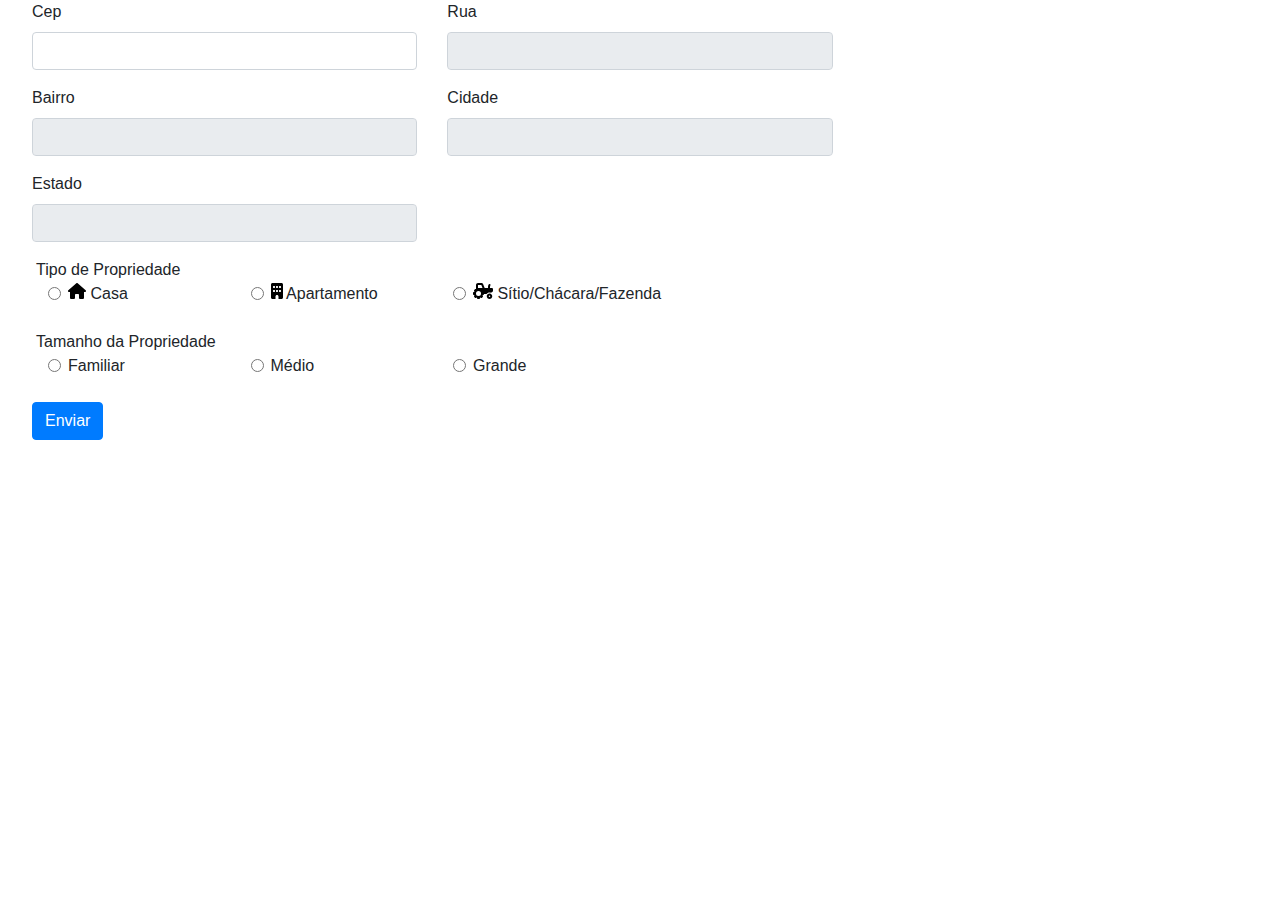
==== commit 89124e7f: "fix(calculadora): adiciona style de bootstrap faltante" ====
--- a/calculadora.html
+++ b/calculadora.html
@@ -11,9 +11,10 @@
             media="screen"
         />
         <link
-            href="./styles/bootstrap-4.4.1.css"
             rel="stylesheet"
-            type="text/css"
+            href="https://cdn.jsdelivr.net/npm/bootstrap@4.0.0/dist/css/bootstrap.min.css"
+            integrity="sha384-Gn5384xqQ1aoWXA+058RXPxPg6fy4IWvTNh0E263XmFcJlSAwiGgFAW/dAiS6JXm"
+            crossorigin="anonymous"
         />
         <meta name="viewport" content="width=device-width, initial-scale=1.0" />
         <script src="./scripts/script.js" defer></script>
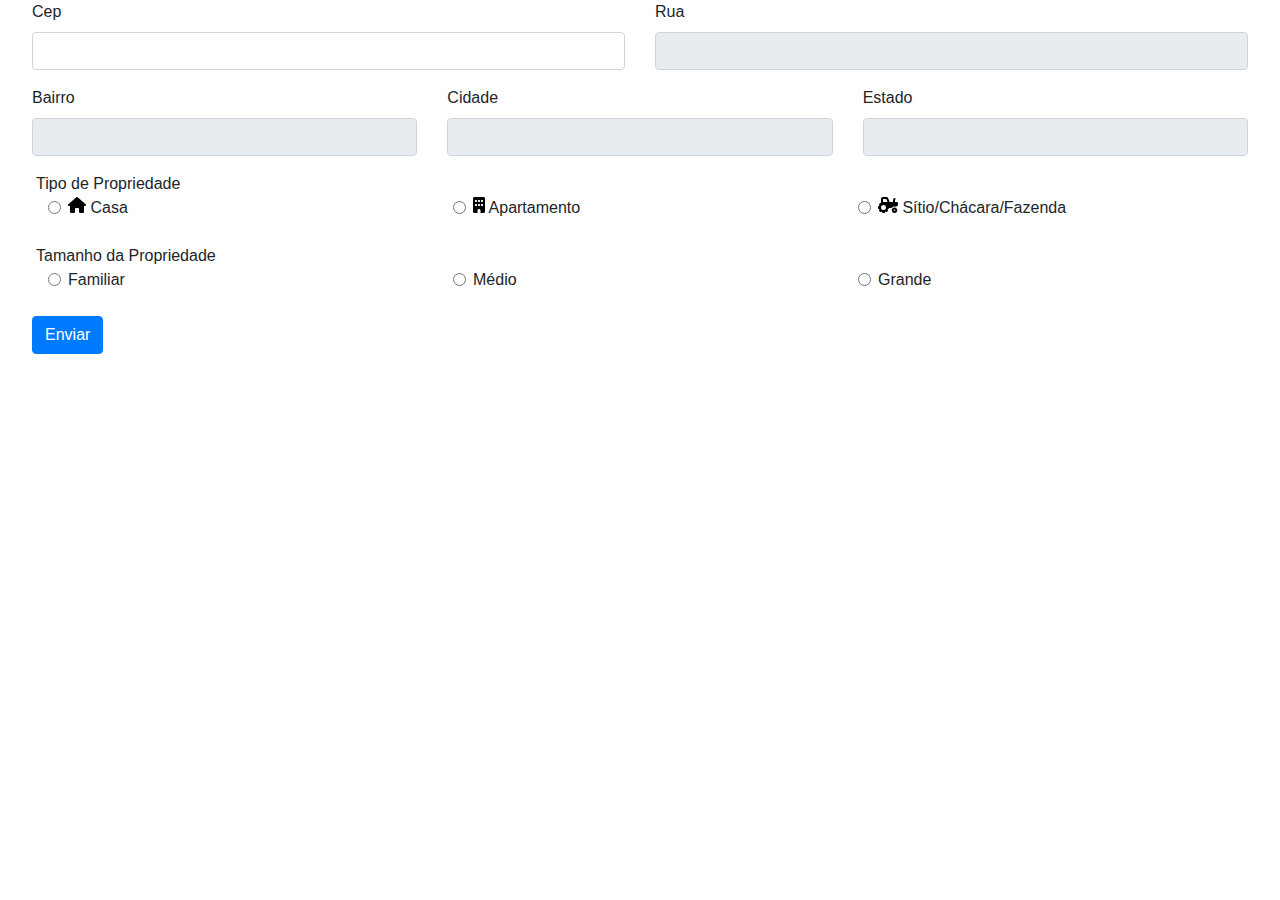
==== commit 3aae4a29: "feat(calculadora): adicionar parceiros fictícios" ====
--- a/calculadora.html
+++ b/calculadora.html
@@ -27,10 +27,10 @@
                 src="./scripts/header-nav.js"
             ></script>
         </header>
-        <main>
+        <main class="d-flex flex-column justify-content-center w-100">
             <form>
                 <div class="row">
-                    <div class="form-group col-4">
+                    <div class="form-group col-sm-6">
                         <label for="cep">Cep</label>
                         <input
                             type="text"
@@ -39,10 +39,10 @@
                             value=""
                             size="10"
                             maxlength="9"
-                            onblur="pesquisacep(this.value);"
-                        />
-                    </div>
-                    <div class="form-group col-4">
+                            onkeyup="cepMask(event);"
+                        />
+                    </div>
+                    <div class="form-group col-sm-6">
                         <label for="nome">Rua</label>
                         <input
                             type="text"
@@ -54,7 +54,7 @@
                     </div>
                 </div>
                 <div class="row">
-                    <div class="form-group col-4">
+                    <div class="form-group col-md-4">
                         <label for="areaatuacao">Bairro</label>
                         <input
                             type="text"
@@ -63,7 +63,7 @@
                             disabled
                         />
                     </div>
-                    <div class="form-group col-4">
+                    <div class="form-group col-md-4">
                         <label for="areaatuacao">Cidade</label>
                         <input
                             type="text"
@@ -72,9 +72,7 @@
                             disabled
                         />
                     </div>
-                </div>
-                <div class="row">
-                    <div class="form-group col-4">
+                    <div class="form-group col-md-4">
                         <label for="areaatuacao">Estado</label>
                         <input
                             type="text"
@@ -87,14 +85,15 @@
             </form>
             <div class="row ml-1">Tipo de Propriedade</div>
             <div class="row ml-3">
-                <div class="form-check col-2">
+                <div class="form-check col-sm-4">
                     <input
                         class="form-check-input"
                         type="radio"
                         name="tipoPropriedade"
-                        id="flexRadioDefault1"
-                    />
-                    <label class="form-check-label" for="flexRadioDefault1">
+                        id="tipoPropriedadeCasa"
+                        value="casa"
+                    />
+                    <label class="form-check-label" for="tipoPropriedadeCasa">
                         <svg
                             xmlns="http://www.w3.org/2000/svg"
                             height="1em"
@@ -108,14 +107,18 @@
                         Casa
                     </label>
                 </div>
-                <div class="form-check col-2">
+                <div class="form-check col-sm-4">
                     <input
                         class="form-check-input"
                         type="radio"
                         name="tipoPropriedade"
-                        id="flexRadioDefault2"
-                    />
-                    <label class="form-check-label" for="flexRadioDefault2">
+                        id="tipoPropriedadeApartamento"
+                        value="apartamento"
+                    />
+                    <label
+                        class="form-check-label"
+                        for="tipoPropriedadeApartamento"
+                    >
                         <svg
                             xmlns="http://www.w3.org/2000/svg"
                             height="1em"
@@ -129,14 +132,18 @@
                         Apartamento
                     </label>
                 </div>
-                <div class="form-check col-3">
+                <div class="form-check col-sm-4">
                     <input
                         class="form-check-input"
                         type="radio"
                         name="tipoPropriedade"
-                        id="flexRadioDefault3"
-                    />
-                    <label class="form-check-label" for="flexRadioDefault2">
+                        id="tipoPropriedadeFazenda"
+                        value="fazenda"
+                    />
+                    <label
+                        class="form-check-label"
+                        for="tipoPropriedadeFazenda"
+                    >
                         <i class="fa-solid fa-tractor"></i>
                         <svg
                             xmlns="http://www.w3.org/2000/svg"
@@ -156,36 +163,48 @@
             </div>
             <div class="row ml-1">Tamanho da Propriedade</div>
             <div class="row ml-3">
-                <div class="form-check col-2">
+                <div class="form-check col-sm-4">
                     <input
                         class="form-check-input"
                         type="radio"
                         name="tamanhoPropriedade"
-                        id="flexRadioDefault1"
-                    />
-                    <label class="form-check-label" for="flexRadioDefault1">
+                        id="tamanhoPropriedadeFamiliar"
+                        value="familiar"
+                    />
+                    <label
+                        class="form-check-label"
+                        for="tamanhoPropriedadeFamiliar"
+                    >
                         Familiar
                     </label>
                 </div>
-                <div class="form-check col-2">
+                <div class="form-check col-sm-4">
                     <input
                         class="form-check-input"
                         type="radio"
                         name="tamanhoPropriedade"
-                        id="flexRadioDefault2"
-                    />
-                    <label class="form-check-label" for="flexRadioDefault2">
+                        id="tamanhoPropriedadeMedia"
+                        value="medio"
+                    />
+                    <label
+                        class="form-check-label"
+                        for="tamanhoPropriedadeMedia"
+                    >
                         Médio
                     </label>
                 </div>
-                <div class="form-check col-3">
+                <div class="form-check col-sm-4">
                     <input
                         class="form-check-input"
                         type="radio"
                         name="tamanhoPropriedade"
-                        id="flexRadioDefault3"
-                    />
-                    <label class="form-check-label" for="flexRadioDefault2">
+                        id="tamanhoPropriedadeGrande"
+                        value="grande"
+                    />
+                    <label
+                        class="form-check-label"
+                        for="tamanhoPropriedadeGrande"
+                    >
                         Grande
                     </label>
                 </div>
@@ -193,40 +212,132 @@
                 <br />
             </div>
             <div class="calculcadora-envio">
-                <button type="submit" class="btn btn-primary">Enviar</button>
+                <button
+                    type="submit"
+                    class="btn btn-primary"
+                    onclick="validaFormulario()"
+                >
+                    Enviar
+                </button>
             </div>
 
-            <div class="row">
+            <h5 id="resultado-texto" class="text-center d-none"></h5>
+
+            <div
+                class="container-energias-calculadas row d-none"
+                id="resultado-calculadora"
+            >
+                <div id="resultado-eolica" class="card col-md-3 resultado-card">
+                    <img
+                        src="./images/eolica.jpeg"
+                        alt="energia eólica"
+                        width="300"
+                        height="180"
+                        class="image rounded"
+                    />
+                    <div class="card-body">
+                        <h5 class="card-title">Energia Eólica</h5>
+                        <p class="card-text">
+                            A energia eólica é a energia obtida através do
+                            vento, é considerada uma fonte de energia limpa e
+                            renovável.
+                        </p>
+                        <hr />
+                        <p class="card-text">
+                            Se você tiver um espaço de 1.000m² com ventos
+                            constantes de 20km/h, você pode gerar 5.000 kWh por
+                            ano.
+                        </p>
+                        <hr />
+                        <div class="card-text">
+                            Confira os nossos parceiros:
+
+                            <ul>
+                                <li>
+                                    <a href="https://deltaenergia.com.br">
+                                        Delta
+                                    </a>
+                                </li>
+                            </ul>
+                        </div>
+                    </div>
+                </div>
+                <div id="resultado-solar" class="card col-md-3 resultado-card">
+                    <img
+                        src="./images/solar.jpeg"
+                        alt="energia solar"
+                        width="300"
+                        height="180"
+                        class="image rounded"
+                    />
+                    <div class="card-body">
+                        <h5 class="card-title">Energia Solar</h5>
+                        <p class="card-text">
+                            A energia solar é uma fonte de energia renovável
+                            obtida através da luz do sol, pode ser convertida em
+                            energia térmica ou elétrica.
+                        </p>
+                        <hr />
+                        <p class="card-text">
+                            Se você tiver um telhado ou espaço que receba sol
+                            constante com uma área de 50m², você pode gerar
+                            5.000 kWh por ano.
+                        </p>
+                        <hr />
+                        <div class="card-text">
+                            Confira os nossos parceiros:
+
+                            <ul>
+                                <li>
+                                    <a href="https://solar.huawei.com/br/">
+                                        Huawei Solar
+                                    </a>
+                                </li>
+                                <li>
+                                    <a href="https://neosolar.com.br">
+                                        Neosolar
+                                    </a>
+                                </li>
+                            </ul>
+                        </div>
+                    </div>
+                </div>
                 <div
-                    class="container-energias-calculadas d-none"
-                    id="resultado-calculadora"
+                    id="resultado-biomassa"
+                    class="card col-md-3 resultado-card"
                 >
-                    <div>
-                        <img
-                            src="./images/solar.jpeg"
-                            alt="energia solar"
-                            width="300"
-                            height="180"
-                            class="image rounded"
-                        />
-                    </div>
-                    <div>
-                        <img
-                            src="./images/eolica.jpeg"
-                            alt="energia eólica"
-                            width="300"
-                            height="180"
-                            class="image rounded"
-                        />
-                    </div>
-                    <div>
-                        <img
-                            src="./images/biomassa.jpeg"
-                            alt="energia biomassa"
-                            width="300"
-                            height="180"
-                            class="image rounded"
-                        />
+                    <img
+                        src="./images/biomassa.jpeg"
+                        alt="energia biomassa"
+                        width="300"
+                        height="180"
+                        class="image rounded"
+                    />
+                    <div class="card-body">
+                        <h5 class="card-title">Energia Biomassa</h5>
+                        <p class="card-text">
+                            A energia da biomassa é obtida através da matéria
+                            orgânica, como restos de madeira, bagaço de
+                            cana-de-açúcar, entre outros resíduos.
+                        </p>
+                        <hr />
+                        <p class="card-text">
+                            Se você tiver um espaço de 1.000m² com uma produção
+                            de 5T de biomassa por ano, você pode gerar 5.000 kWh
+                            por ano.
+                        </p>
+                        <hr />
+                        <div class="card-text">
+                            Confira os nossos parceiros:
+
+                            <ul>
+                                <li>
+                                    <a href="https://tradener.com.br">
+                                        Tradener
+                                    </a>
+                                </li>
+                            </ul>
+                        </div>
                     </div>
                 </div>
             </div>
